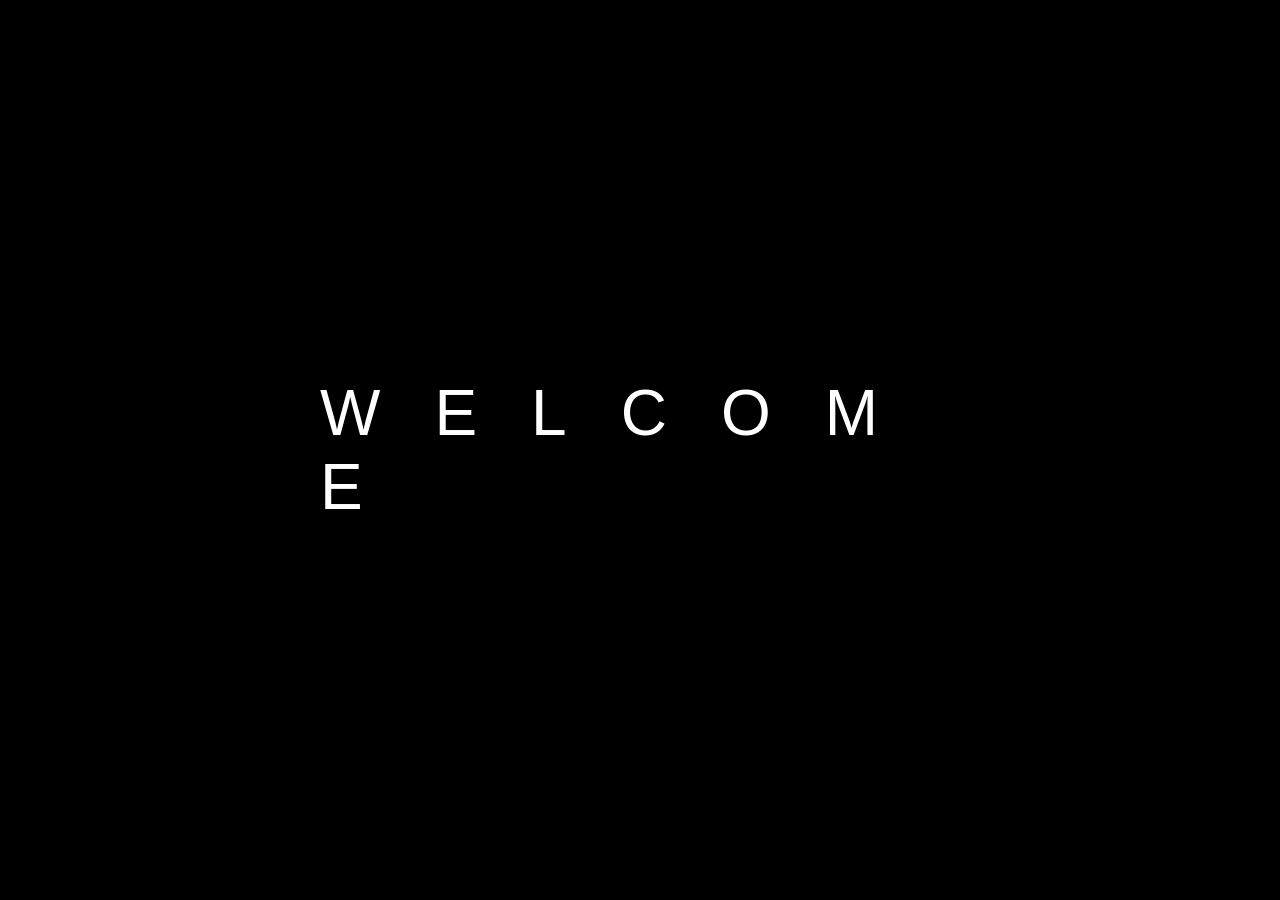
==== index.html @ a6ea7070 "first commit" ====
<!DOCTYPE html>
<html lang="en">
<head>
    <meta charset="utf-8">
    <meta name="viewport" content="width=device-width, initial-scale=1">
    <title>Don't buy it!!!</title>
    <link rel="stylesheet" href="style.css">
    <script src="https://cdn.jsdelivr.net/npm/bootstrap@5.1.3/dist/js/bootstrap.bundle.min.js"></script>
    <script src="https://ajax.googleapis.com/ajax/libs/jquery/3.6.0/jquery.min.js"></script>
    <script src="welcome.js"></script>
</head>
<body>
    <ul class="fly-in-text hidden">
        <li>W</li>
        <li>E</li>
        <li>L</li>
        <li>C</li>
        <li>O</li>
        <li>M</li>
        <li>E</li>
    </ul> 
    <p class="fade-in-text-1 hidden"> Bamboozled Victim</p>
</body>
</html>
---- style.css ----
* {
    margin: 0;
    padding: 0;
}
body {
    background-color: #000;
}
.fly-in-text, .fade-in-text-1, .fade-in-text-2 {
    list-style: none;
    position: absolute;
    left: 50%;
    top: 50%;
    transform: translateX(-50%) translateY(-50%);
}


.fly-in-text li, .fade-in-text-1, .fade-in-text-2{
    display: inline-block;
    margin-right: 50px;
    font-family: Open Sans, Arial;
    font-weight: 300;
    font-size: 4em;
    color: #fff;
    opacity: 1;
    transition: all 2.5s ease;
}
.fly-in-text li:last-child {
    margin-right: 0;
}
.fly-in-text.hidden li, .fade-in-text-1.hidden, .fade-in-text-2.hidden {
    opacity: 0;
}
.fly-in-text.hidden li:nth-child(1) { transform: translateX(-200px) translateY(-200px); }
.fly-in-text.hidden li:nth-child(2) { transform: translateX(20px) translateY(100px); }
.fly-in-text.hidden li:nth-child(3) { transform: translateX(-150px) translateY(-80px); }
.fly-in-text.hidden li:nth-child(4) { transform: translateX(10px) translateY(-200px); }
.fly-in-text.hidden li:nth-child(5) { transform: translateX(-300px) translateY(200px); }
.fly-in-text.hidden li:nth-child(6) { transform: translateX(20px) translateY(-20px); }
.fly-in-text.hidden li:nth-child(7) { transform: translateX(30px) translateY(200px); }


.fade-in-text-1, .fade-in-text-2{
    display: none;
    margin-right: 50px;
    font-family: Open Sans, Arial;
    font-weight: 300;
    font-size: 4em;
    color: #fff;
    opacity: 1;
    transition: all 2.5s ease;
}
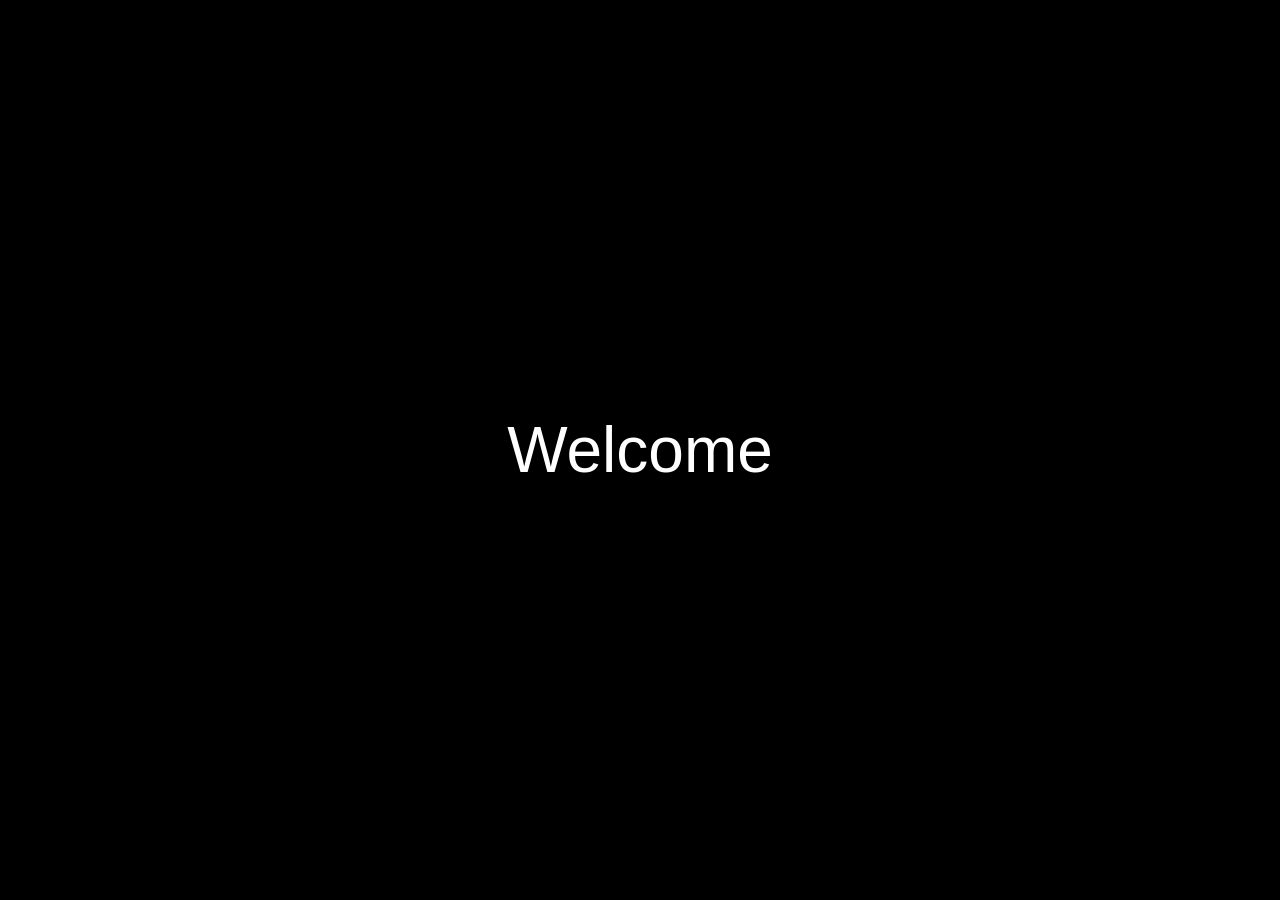
==== commit b8757fda: "Startsequenz angepasst "Marcs Code auskommentiert"" ====
--- a/index.html
+++ b/index.html
@@ -4,21 +4,13 @@
     <meta charset="utf-8">
     <meta name="viewport" content="width=device-width, initial-scale=1">
     <title>Don't buy it!!!</title>
-    <link rel="stylesheet" href="style.css">
+    <link rel="stylesheet" href="start-page-style.css">
     <script src="https://cdn.jsdelivr.net/npm/bootstrap@5.1.3/dist/js/bootstrap.bundle.min.js"></script>
     <script src="https://ajax.googleapis.com/ajax/libs/jquery/3.6.0/jquery.min.js"></script>
     <script src="welcome.js"></script>
 </head>
 <body>
-    <ul class="fly-in-text hidden">
-        <li>W</li>
-        <li>E</li>
-        <li>L</li>
-        <li>C</li>
-        <li>O</li>
-        <li>M</li>
-        <li>E</li>
-    </ul> 
-    <p class="fade-in-text-1 hidden"> Bamboozled Victim</p>
+    <p id="connectText" class="fade-in-text-1 hidden">Welcome</p>
+    <p id="connectText" class="fade-in-text-2 hidden">Please connect your Ethereum Wallet before continuing to the site.</p>
 </body>
 </html>
--- a/start-page-style.css
+++ b/start-page-style.css
@@ -0,0 +1,31 @@
+        
+* {
+    margin: 0;
+    padding: 0;
+}
+body {
+    background-color: #000;
+}
+
+.fade-in-text-1.hidden, .fade-in-text-2.hidden {
+    opacity: 0;
+}
+
+.fade-in-text-1, .fade-in-text-2{
+    display: none;
+    margin-right: 50px;
+    font-family: Open Sans, Arial;
+    font-weight: 300;
+    font-size: 4em;
+    color: #fff;
+    opacity: 1;
+    transition: all 2.5s ease;
+    display: inline-block;
+    font-weight: 300;
+    font-size: 4em;
+    transition: all 2.5s ease;
+    position: absolute;
+    left: 50%;
+    top: 50%;
+    transform: translateX(-50%) translateY(-50%);
+}
